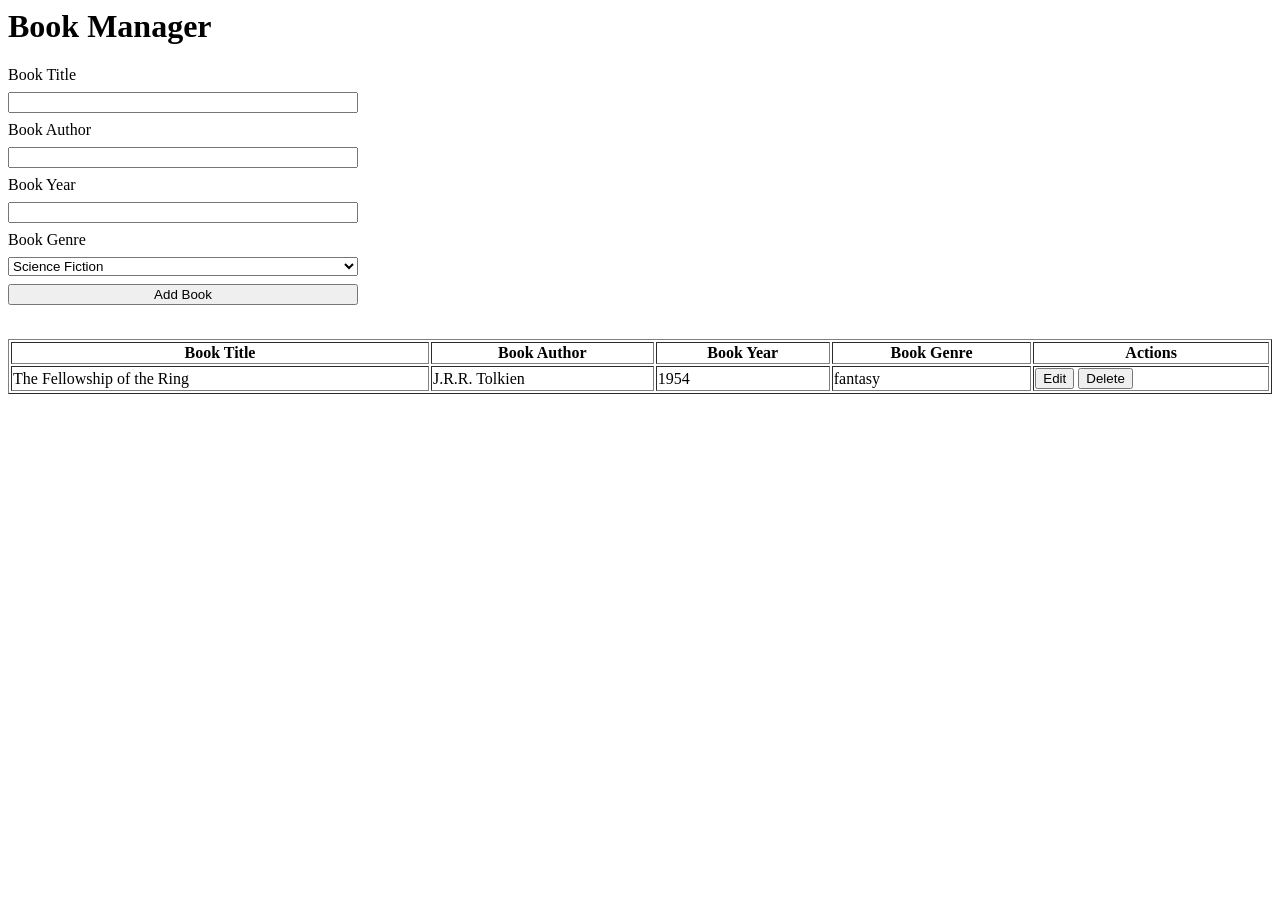
==== js-7/index.html @ 22446391 "update shows app, javascript forms & tables" ====
<html lang="en">

<head>
    <meta charset="UTF-8">
    <meta name="viewport" content="width=device-width, initial-scale=1.0">
    <title>Document</title>
    <link rel="stylesheet" href="style.css">
</head>

<body>
    <h1>Book Manager</h1>

    <form id="form">
        <label for="book-title">Book Title</label>
        <input type="text" name="book-title">

        <label for="book-author">Book Author</label>
        <input type="text" name="book-author">

        <label for="book-year">Book Year</label>
        <input type="number" min="0" max="2026" step="1" name="book-year">

        <label for="book-genre">Book Genre</label>
        <select name="book-genre">
            <option value="science-fiction">Science Fiction</option>
            <option value="fantasy">Fantasy</option>
            <option value="mystery">Mystery</option>
            <option value="romance">Romance</option>
            <option value="horror">Horror</option>
        </select>

        <button id="add-book" type="submit">Add Book</button>
    </form>

    <br>

    <table id="books-table" border style="width: 100%;">
        <thead>
            <th>Book Title</th>
            <th>Book Author</th>
            <th>Book Year</th>
            <th>Book Genre</th>
            <th>Actions</th>
        </thead>
        <tbody>
            <tr id="row-1780342665004">
                <td>The Fellowship of the Ring</td>
                <td>J.R.R. Tolkien</td>
                <td>1954</td>
                <td>fantasy</td>
                <td>
                    <button onclick="editRow('row-1780342665004')">Edit</button>
                    <button onclick="deleteRow('row-1780342665004')">Delete</button>
                </td>
            </tr>
        </tbody>
    </table>

    <script defer src="script.js"></script>
</body>

</html>
---- js-7/style.css ----
#form {
    display: flex;
    flex-direction: column;
    gap: 8px;
    width: 350px;
}

.edit-btn {
    background-color: lightgreen;
}
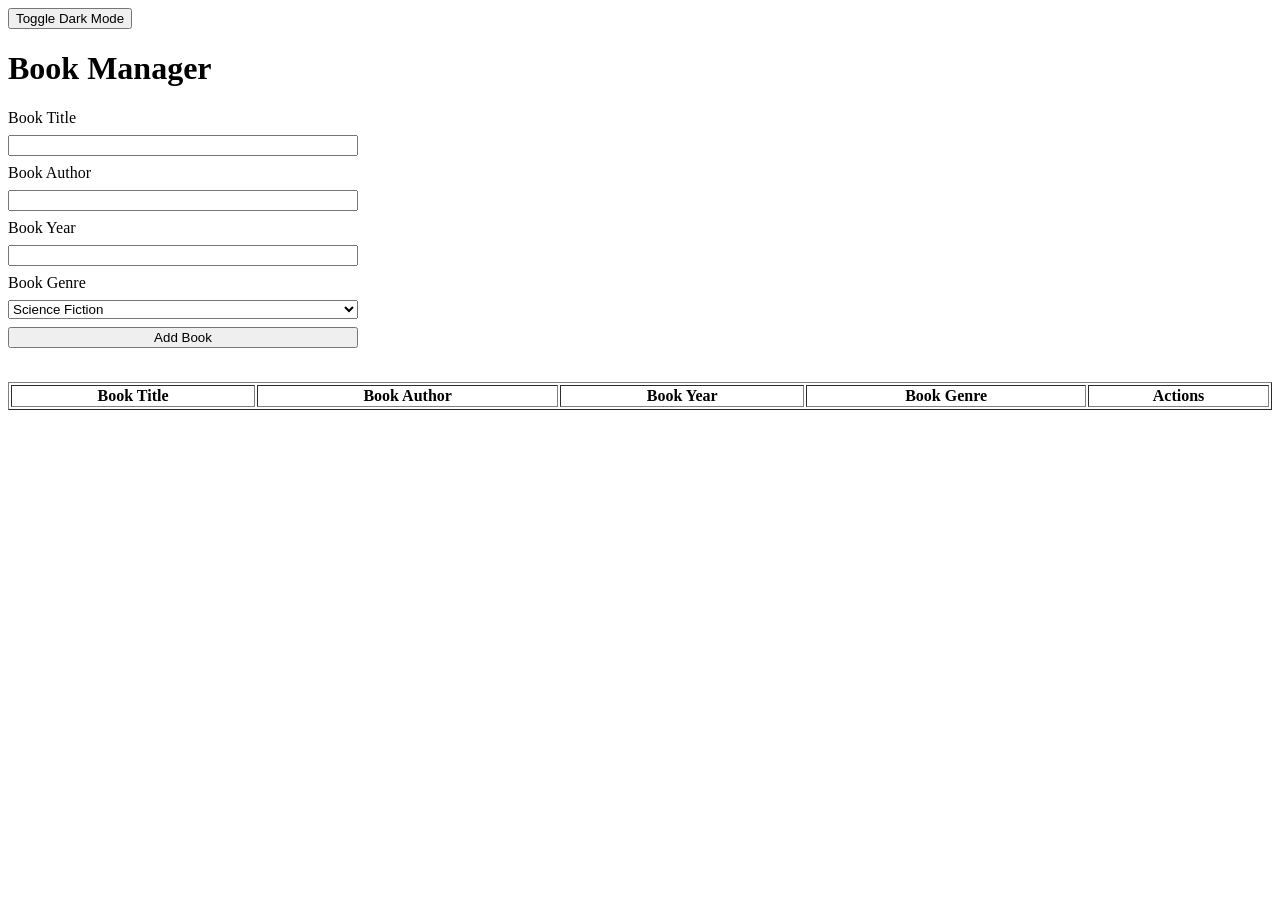
==== commit 178e798b: "add localStorage" ====
--- a/js-7/index.html
+++ b/js-7/index.html
@@ -8,17 +8,19 @@
 </head>
 
 <body>
+    <button onclick="toggleDarkMode()">Toggle Dark Mode</button>
+
     <h1>Book Manager</h1>
 
     <form id="form">
         <label for="book-title">Book Title</label>
-        <input type="text" name="book-title">
+        <input type="text" required name="book-title">
 
         <label for="book-author">Book Author</label>
-        <input type="text" name="book-author">
+        <input type="text" required name="book-author">
 
         <label for="book-year">Book Year</label>
-        <input type="number" min="0" max="2026" step="1" name="book-year">
+        <input type="number" min="0" max="2026" step="1" required name="book-year">
 
         <label for="book-genre">Book Genre</label>
         <select name="book-genre">
@@ -43,16 +45,6 @@
             <th>Actions</th>
         </thead>
         <tbody>
-            <tr id="row-1780342665004">
-                <td>The Fellowship of the Ring</td>
-                <td>J.R.R. Tolkien</td>
-                <td>1954</td>
-                <td>fantasy</td>
-                <td>
-                    <button onclick="editRow('row-1780342665004')">Edit</button>
-                    <button onclick="deleteRow('row-1780342665004')">Delete</button>
-                </td>
-            </tr>
         </tbody>
     </table>
 
--- a/js-7/style.css
+++ b/js-7/style.css
@@ -7,4 +7,10 @@
 
 .edit-btn {
     background-color: lightgreen;
+}
+
+.dark,
+.dark * {
+    background: #111;
+    color: #d46d6d
 }
